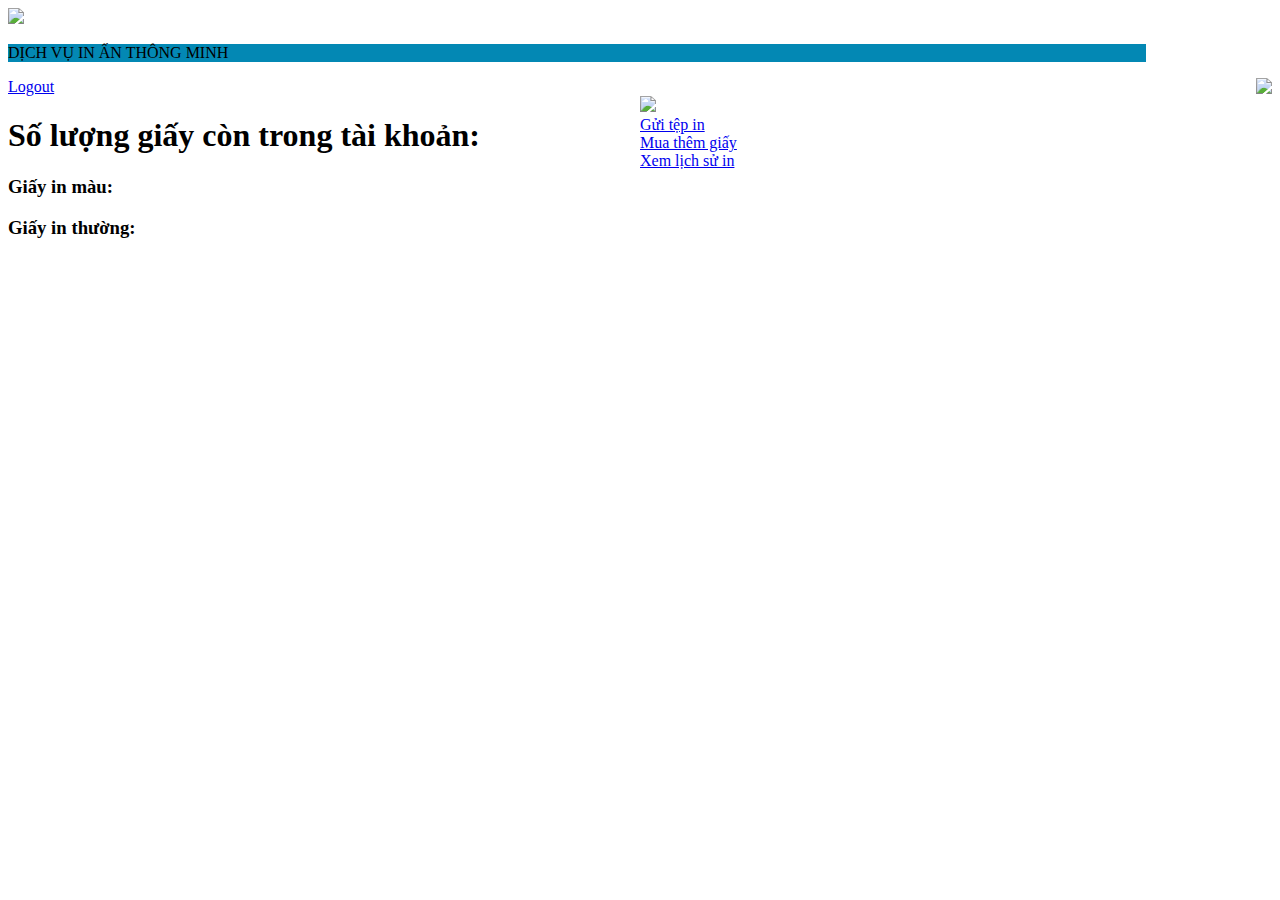
==== pages/index.html @ 17f2dc44 "Add files via upload" ====
<!DOCTYPE html>
<html lang="en">
<head>
    <meta charset="UTF-8">
    <meta name="viewport" content="width=device-width, initial-scale=1.0">
    <title>Home</title>
    <link rel="stylesheet"href="/styles/home_style.css">
    <link rel="icon" href="/img/hcmut.png">
</head>
<body>
    

    <div class="header">
        <img class="icon" src="/img/hcmut.png">
        <p style="width: 90%; background-color: rgba(3, 136, 180, 1);">DỊCH VỤ IN ẤN THÔNG MINH</p>
        <a href="/pages/login.html" class="logout">Logout</a>
        <img class="icon" id="account_icon" src="/img/output-onlinepngtools.png" style="float: right;">
    </div>
    <img class="decoration" src="/img/image 7.png" style="width: 100%;">
    <div style="width: 50%; float: left;">
        <div class="balance_box">
            <h1>
                Số lượng giấy còn trong tài khoản:
            </h1>
            <h3>Giấy in màu: </h3>
            <h3>Giấy in thường: </h3>
        </div>
    </div>    
    <div style="width: 50%; float: right;">
        <a href="/pages/upload_document.html" class ="functionbutton">
            Gửi tệp in
        </a>
        <br>
        <a id=".IndexBuyPaper" href="#" class ="functionbutton">
            Mua thêm giấy
        </a>
        <br>
        <a href="/pages/see_history.html" class ="functionbutton">
            Xem lịch sử in
        </a>
    </div>
    
    <script>
    const queryString = window.location.search;
    const urlParams = new URLSearchParams(queryString);
    window.onload = function(){ document.getElementById(".IndexBuyPaper").href="/pages/Buy_paper.html?username="+urlParams.get('username')+"&password="+urlParams.get('password');}
    </script>
</body>
</html>
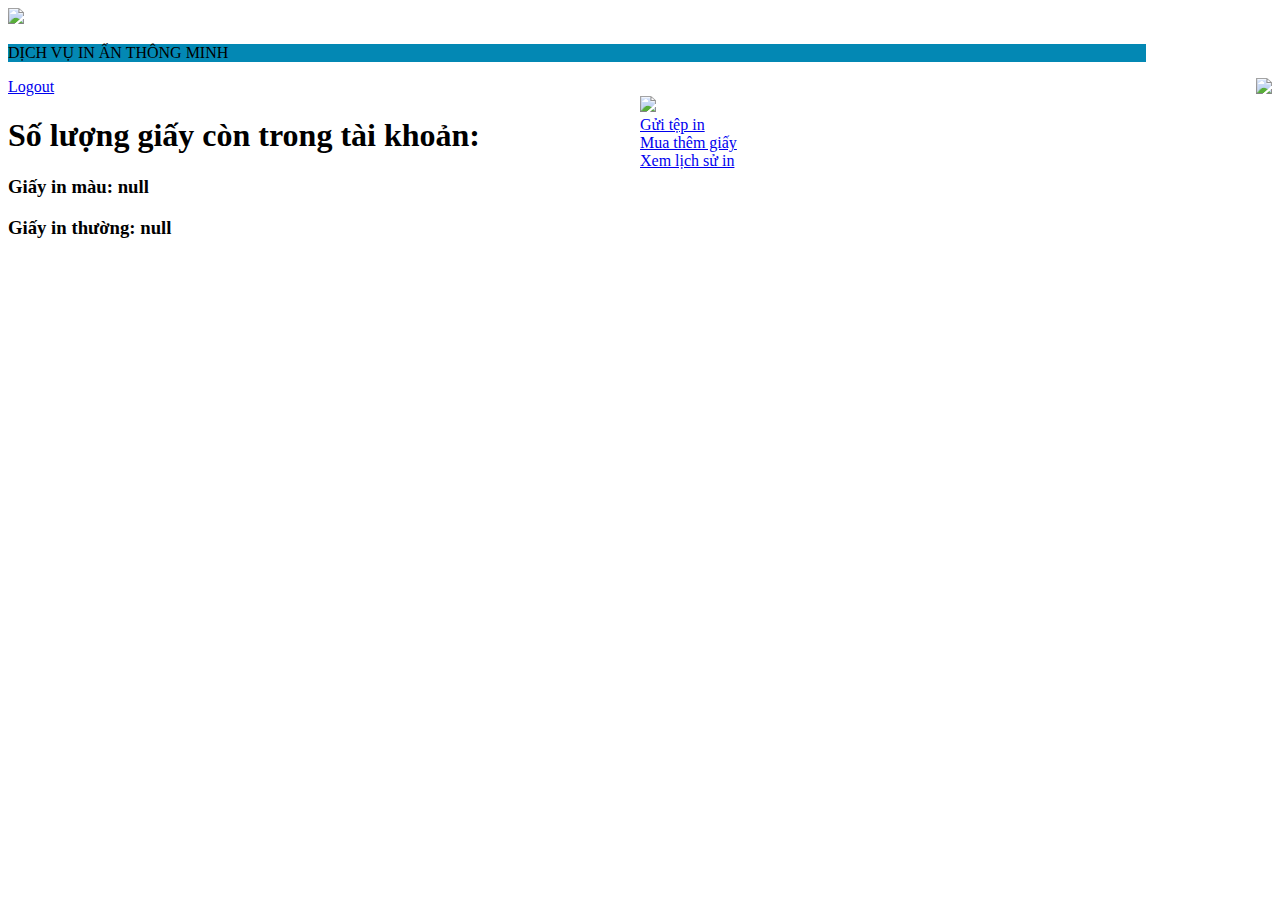
==== commit b45b8c70: "Add files via upload" ====
--- a/pages/index.html
+++ b/pages/index.html
@@ -22,8 +22,8 @@
             <h1>
                 Số lượng giấy còn trong tài khoản:
             </h1>
-            <h3>Giấy in màu: </h3>
-            <h3>Giấy in thường: </h3>
+            <h3 id=".colorPaper">Giấy in màu: </h3>
+            <h3 id=".normalPaper">Giấy in thường: </h3>
         </div>
     </div>    
     <div style="width: 50%; float: right;">
@@ -43,7 +43,11 @@
     <script>
     const queryString = window.location.search;
     const urlParams = new URLSearchParams(queryString);
-    window.onload = function(){ document.getElementById(".IndexBuyPaper").href="/pages/Buy_paper.html?username="+urlParams.get('username')+"&password="+urlParams.get('password');}
+    window.onload = function(){
+        document.getElementById(".IndexBuyPaper").href="/pages/Buy_paper.html?username="+urlParams.get('username')+"&password="+urlParams.get('password');
+        document.getElementById(".colorPaper").innerText="Giấy in màu: "+urlParams.get('cc');
+        document.getElementById(".normalPaper").innerText="Giấy in thường: "+urlParams.get('nn');
+    }
     </script>
 </body>
 </html>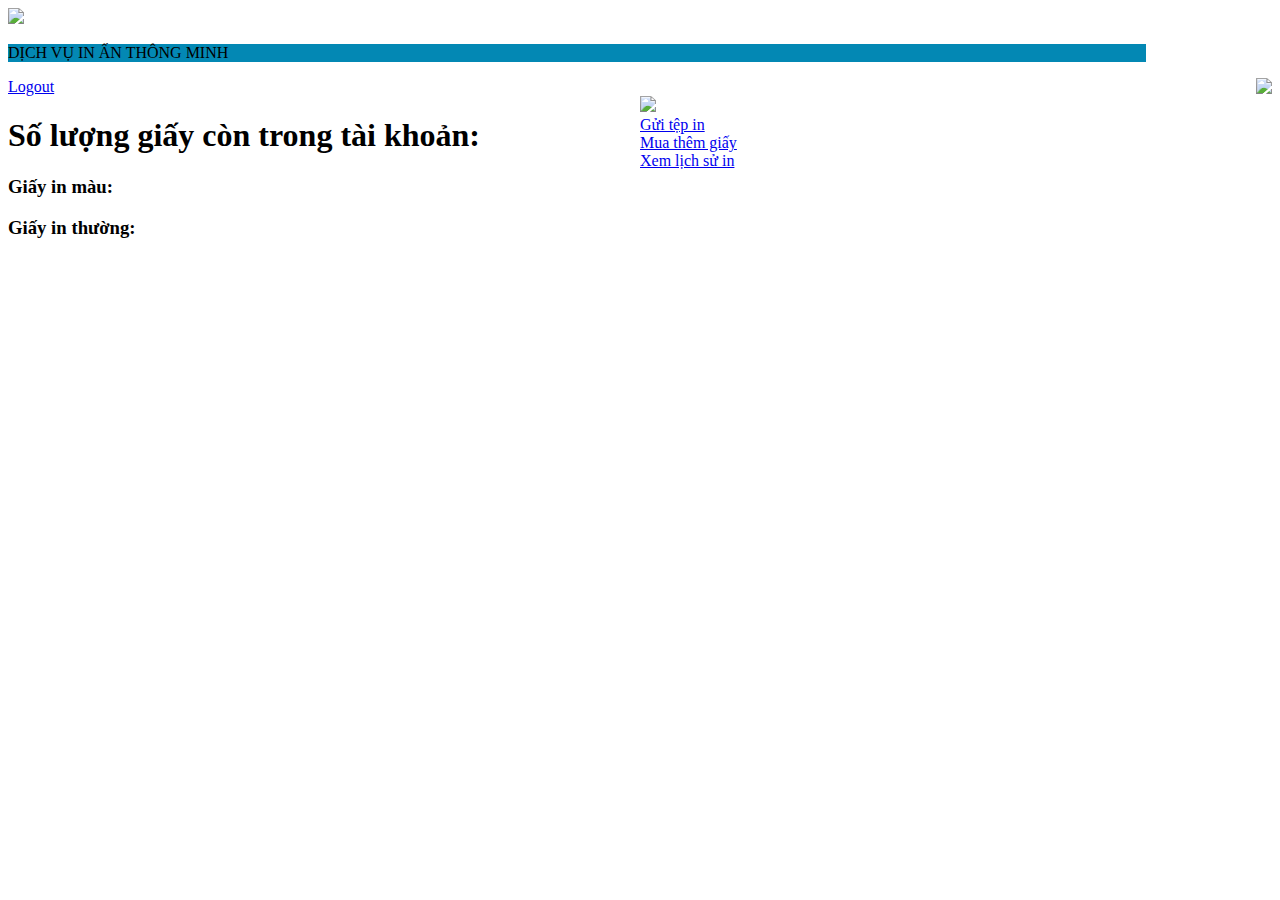
==== commit 432153e1: "Update index.html" ====
--- a/pages/index.html
+++ b/pages/index.html
@@ -45,9 +45,23 @@
     const urlParams = new URLSearchParams(queryString);
     window.onload = function(){
         document.getElementById(".IndexBuyPaper").href="/pages/Buy_paper.html?username="+urlParams.get('username')+"&password="+urlParams.get('password');
-        document.getElementById(".colorPaper").innerText="Giấy in màu: "+urlParams.get('cc');
-        document.getElementById(".normalPaper").innerText="Giấy in thường: "+urlParams.get('nn');
-    }
+        /*document.getElementById(".colorPaper").innerText="Giấy in màu: "+urlParams.get('cc');
+        document.getElementById(".normalPaper").innerText="Giấy in thường: "+urlParams.get('nn')*/;
+        data = new FormData();
+        data.append("username", urlParams.get('username'));
+        data.append("password", urlParams.get('password'));
+        fetch("getpaper.php", {
+            method: "POST",
+            body: data
+        }).then(res => res.json())
+        .then(json => {
+            for (j in json)
+            {
+                document.getElementById(".colorPaper").innerText="Giấy in màu: "+ json[j]['colorPaper'];
+                document.getElementById(".normalPaper").innerText="Giấy in thường: "+ json[j]['normalPaper'];;
+            }
+        })
+    }   
     </script>
 </body>
-</html>+</html>
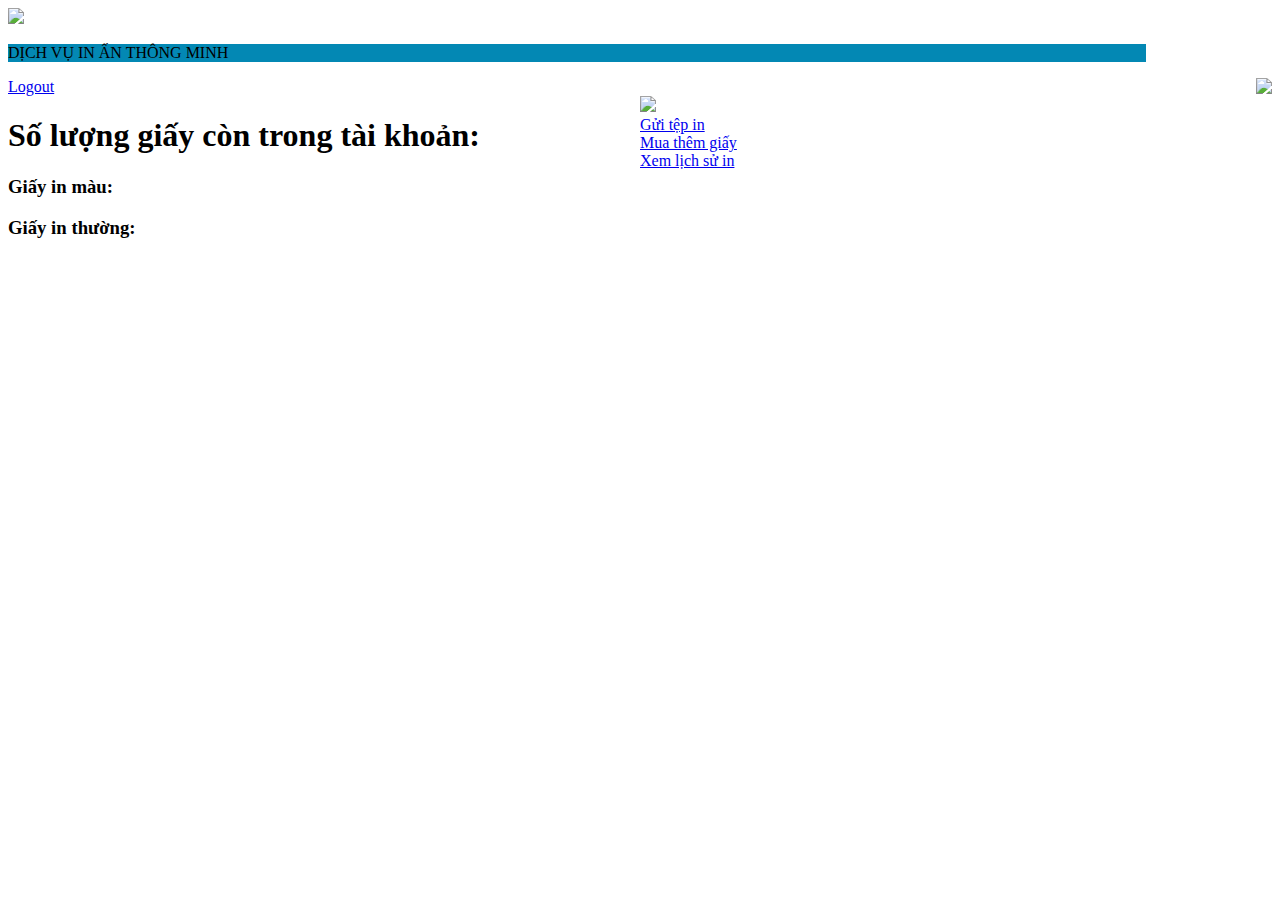
==== commit 8e697552: "Add files via upload" ====
--- a/pages/index.html
+++ b/pages/index.html
@@ -40,28 +40,36 @@
         </a>
     </div>
     
-    <script>
+    <script type="text/javascript">
     const queryString = window.location.search;
     const urlParams = new URLSearchParams(queryString);
-    window.onload = function(){
-        document.getElementById(".IndexBuyPaper").href="/pages/Buy_paper.html?username="+urlParams.get('username')+"&password="+urlParams.get('password');
-        /*document.getElementById(".colorPaper").innerText="Giấy in màu: "+urlParams.get('cc');
-        document.getElementById(".normalPaper").innerText="Giấy in thường: "+urlParams.get('nn')*/;
-        data = new FormData();
-        data.append("username", urlParams.get('username'));
-        data.append("password", urlParams.get('password'));
+    document.getElementById(".IndexBuyPaper").href="/pages/Buy_paper.html?username="+urlParams.get('username')+"&password="+urlParams.get('password');
+    if (urlParams.get("username")!=null)
+    {
+        localStorage.setItem('username', urlParams.get('username'));
+        localStorage.setItem('password', urlParams.get('password'));
+    }
+    /*document.getElementById(".colorPaper").innerText="Giấy in màu: "+urlParams.get('cc');
+    document.getElementById(".normalPaper").innerText="Giấy in thường: "+urlParams.get('nn')*/;
+    data = new FormData();
+    data.append("username", localStorage.getItem('username'));
+    data.append("password", localStorage.getItem('password'));
+    setTimeout(function () {
+        console.log(0);
         fetch("getpaper.php", {
-            method: "POST",
-            body: data
-        }).then(res => res.json())
-        .then(json => {
-            for (j in json)
-            {
-                document.getElementById(".colorPaper").innerText="Giấy in màu: "+ json[j]['colorPaper'];
-                document.getElementById(".normalPaper").innerText="Giấy in thường: "+ json[j]['normalPaper'];;
-            }
-        })
-    }   
+        method: "POST",
+        body: data
+    })
+    .then(res => res.json())
+    .then(json => {
+        for (j in json)
+        {
+            document.getElementById(".colorPaper").innerText="Giấy in màu: "+ json[j]['colorPaper'];
+            document.getElementById(".normalPaper").innerText="Giấy in thường: "+ json[j]['normalPaper'];;
+        }
+    })     
+    .catch(err => console.error(err)); 
+}, 100)
     </script>
 </body>
-</html>
+</html>